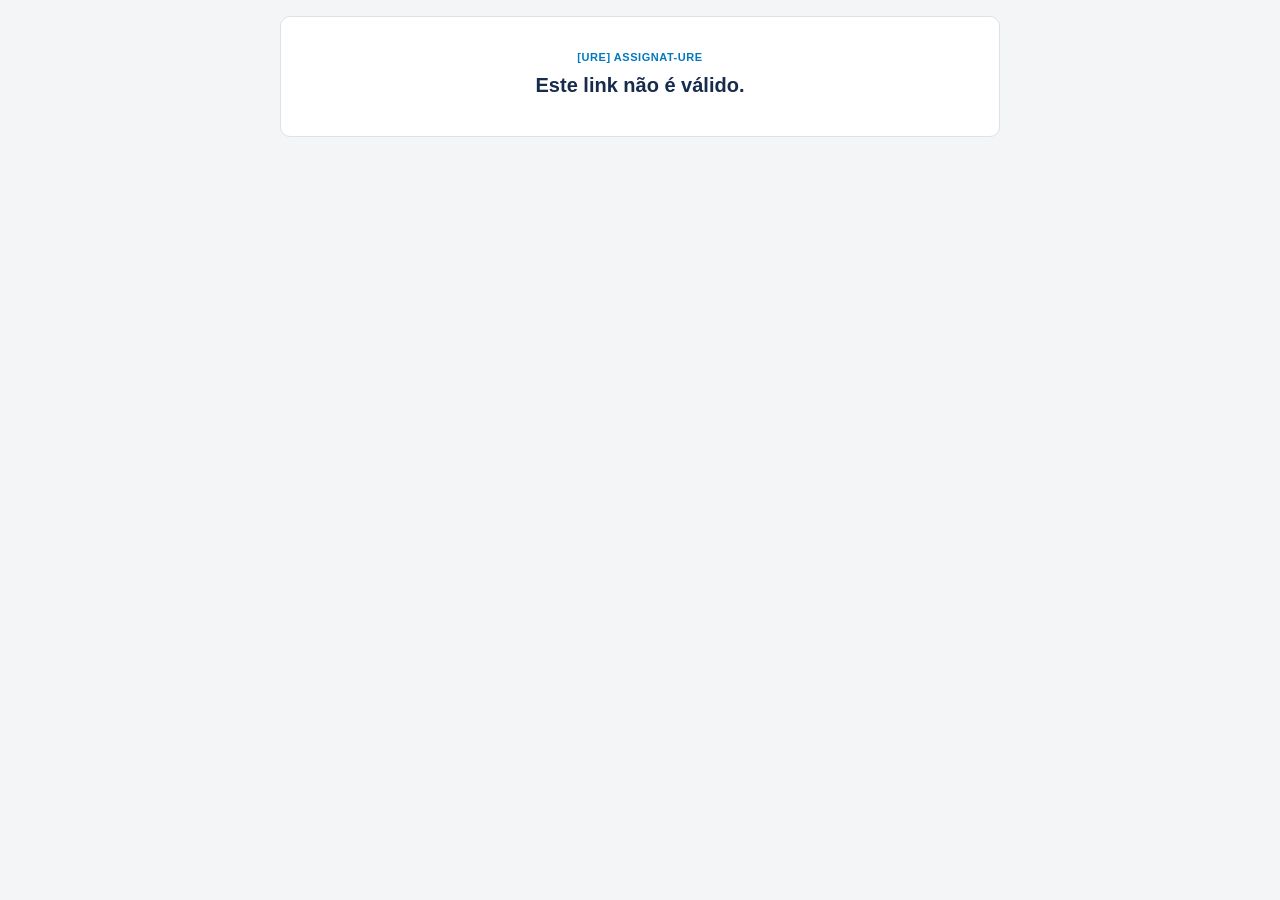
==== docs/assinar/index.html @ cedcf112 "Página própria de assinatura, sem o erro do Google com contas conectadas Co-Authored-By: Claude Opus" ====
<!DOCTYPE html>
<html lang="pt-BR">
<head>
  <meta charset="utf-8">
  <meta name="viewport" content="width=device-width, initial-scale=1">
  <meta name="referrer" content="no-referrer">
  <meta name="robots" content="noindex">
  <title>Assinatura do termo de entrega</title>
  <style>
    :root { --primary: #0079bf; --primary-strong: #026aa7; --soft: #e4f0f6; --text: #172b4d; --muted: #6b778c; --border: #dfe1e6; --danger: #c62828; }
    * { box-sizing: border-box; }
    [hidden] { display: none !important; }
    body { background: #f4f5f7; color: var(--text); font: 14px/1.5 -apple-system, "Segoe UI", Roboto, Arial, sans-serif; margin: 0; padding: 16px; }
    main { margin: 0 auto; max-width: 720px; }
    .box { background: #fff; border: 1px solid var(--border); border-radius: 10px; margin-bottom: 16px; padding: 20px; }
    .eyebrow { color: var(--primary); font-size: 11px; font-weight: 800; letter-spacing: .05em; margin: 0 0 4px; }
    h1 { font-size: 20px; margin: 0 0 4px; }
    h2 { font-size: 15px; margin: 0 0 12px; }
    p { margin: 0 0 12px; }
    .muted { color: var(--muted); font-size: 13px; }
    .facts { display: grid; gap: 8px 16px; grid-template-columns: 1fr 1fr; }
    .facts small { color: var(--muted); display: block; font-size: 11px; font-weight: 700; }
    .item { border-top: 1px solid var(--border); padding: 10px 0; }
    .item strong { display: block; }
    .item span { color: var(--muted); font-size: 12px; }
    .item p { font-size: 13px; margin: 4px 0 0; white-space: pre-line; }
    label { display: block; font-size: 13px; font-weight: 600; margin-bottom: 12px; }
    input[type=text] { border: 1px solid #c1c7d0; border-radius: 6px; display: block; font: inherit; margin-top: 4px; min-height: 40px; padding: 8px 12px; width: 100%; }
    input[type=text]:focus { border-color: var(--primary); box-shadow: 0 0 0 3px var(--soft); outline: none; }
    .types { display: flex; gap: 16px; margin-bottom: 12px; }
    .types label { font-weight: 400; margin: 0; }
    canvas { background: #fff; border: 1px dashed #c1c7d0; border-radius: 6px; display: block; height: 180px; touch-action: none; width: 100%; }
    .row { align-items: center; display: flex; justify-content: space-between; margin-bottom: 4px; }
    .link { background: none; border: 0; color: var(--primary-strong); cursor: pointer; font: inherit; font-size: 13px; padding: 0; }
    .check { display: flex; font-weight: 400; gap: 8px; margin: 12px 0; }
    .send { background: var(--primary); border: 0; border-radius: 6px; color: #fff; cursor: pointer; font: inherit; font-weight: 700; min-height: 44px; width: 100%; }
    .send:hover { background: var(--primary-strong); }
    .send:disabled { cursor: progress; opacity: .6; }
    .error { color: var(--danger); font-weight: 600; }
    .center { padding: 32px 20px; text-align: center; }
    @media (max-width: 480px) { .facts { grid-template-columns: 1fr; } body { padding: 8px; } }
  </style>
</head>
<body>
<main>
  <section class="box center" id="message">
    <p class="eyebrow">[URE] ASSIGNAT-URE</p>
    <h1 id="message-text">Carregando o termo...</h1>
  </section>

  <div id="content" hidden>
    <section class="box">
      <p class="eyebrow">[URE] ASSIGNAT-URE</p>
      <h1>Termo de entrega de equipamentos</h1>
      <p class="muted" id="term-info"></p>
      <p>Eu, <strong id="term-technician"></strong>, técnico(a) responsável, declaro que os equipamentos listados foram disponibilizados ao responsável identificado neste termo, com os resultados e observações registrados no atendimento.</p>
      <div class="facts">
        <div><small>Quadro / atendimento</small><span id="term-boards"></span></div>
        <div><small>Itens neste termo</small><span id="term-count"></span></div>
      </div>
    </section>
    <section class="box" id="items">
      <h2>Equipamentos entregues</h2>
    </section>
    <form class="box" id="form" novalidate>
      <h2>Assinatura de quem retira</h2>
      <label>Nome completo<input type="text" name="signer_name" maxlength="255" autocomplete="name" placeholder="NOME E SOBRENOME"></label>
      <div class="types" role="radiogroup" aria-label="Tipo de documento">
        <label><input type="radio" name="document_type" value="CPF" checked> CPF</label>
        <label><input type="radio" name="document_type" value="RG"> RG</label>
      </div>
      <label>Número do documento<input type="text" name="document" maxlength="14" inputmode="numeric" autocomplete="off"></label>
      <div class="row"><strong style="font-size:13px">Assine com o dedo, mouse ou caneta</strong><button type="button" class="link" id="clear">Limpar</button></div>
      <canvas id="pad" aria-label="Área para desenhar a assinatura"></canvas>
      <label class="check"><input type="checkbox" name="accepted"> <span>Conferi os equipamentos e os dados deste termo.</span></label>
      <p class="error" id="error" hidden></p>
      <button class="send" id="send" type="submit">Assinar termo</button>
    </form>
  </div>
</main>
<script>
(function () {
  // Só o script da URE é aceito: o endereço chega pelo link e aqui fica apenas o SHA-256 dele,
  // para ninguém usar esta página com um script próprio e colher documentos.
  var ALLOWED_SCRIPT_SHA256 = '2956429b9234f7769b9fb7f200b69b0b59adbbabc1b0043d212f41a319914363';
  var INVALID = 'Este link não é válido.';

  var params = new URLSearchParams(window.location.hash.slice(1));
  var scriptPath = params.get('s') || '';
  var token = params.get('t') || '';
  var endpoint = 'https://script.google.com/' + scriptPath + '/exec';

  function byId(id) { return document.getElementById(id); }

  function showMessage(text) {
    byId('content').hidden = true;
    byId('message').hidden = false;
    byId('message-text').textContent = text;
    window.scrollTo(0, 0);
  }

  async function sha256(value) {
    var digest = await window.crypto.subtle.digest('SHA-256', new TextEncoder().encode(value));
    return Array.prototype.map.call(new Uint8Array(digest), function (byte) {
      return byte.toString(16).padStart(2, '0');
    }).join('');
  }

  // Sem cookies: é isto que evita o erro do Google com contas conectadas no navegador.
  async function call(body) {
    var response = await fetch(endpoint, {
      method: 'POST',
      credentials: 'omit',
      referrerPolicy: 'no-referrer',
      headers: { 'Content-Type': 'text/plain;charset=utf-8' },
      body: JSON.stringify(body)
    });
    var data = await response.json();
    if (!data || !data.ok) {
      throw new Error(data && data.error || 'Não foi possível concluir.');
    }
    return data;
  }

  function renderTerm(term) {
    byId('term-info').textContent = 'Termo #' + term.batch_id + ' · ' + term.date;
    byId('term-technician').textContent = term.technician;
    byId('term-boards').textContent = term.boards || 'Não informado';
    byId('term-count').textContent = term.rows.length + ' equipamento(s)';
    var items = byId('items');
    term.rows.forEach(function (row) {
      var item = document.createElement('div');
      item.className = 'item';
      var name = document.createElement('strong');
      name.textContent = row.name;
      var info = document.createElement('span');
      info.textContent = '#' + row.code + ' · ' + row.status;
      item.appendChild(name);
      item.appendChild(info);
      if (row.report) {
        var report = document.createElement('p');
        report.textContent = row.report;
        item.appendChild(report);
      }
      items.appendChild(item);
    });
    byId('message').hidden = true;
    byId('content').hidden = false;
  }

  function setupForm() {
    var form = byId('form');
    var canvas = byId('pad');
    var error = byId('error');
    var send = byId('send');
    var width = Math.max(300, Math.round(canvas.getBoundingClientRect().width));
    var ratio = Math.max(1, Math.min(window.devicePixelRatio || 1, 2));
    canvas.width = Math.round(width * ratio);
    canvas.height = Math.round(180 * ratio);
    var ctx = canvas.getContext('2d');
    ctx.scale(ratio, ratio);
    ctx.lineCap = 'round';
    ctx.lineJoin = 'round';
    ctx.lineWidth = 2.6;
    ctx.strokeStyle = '#17223b';
    var drawing = false;
    var signed = false;
    function point(event) {
      var rect = canvas.getBoundingClientRect();
      return { x: (event.clientX - rect.left) * width / rect.width, y: (event.clientY - rect.top) * 180 / rect.height };
    }
    canvas.addEventListener('pointerdown', function (event) {
      event.preventDefault();
      canvas.setPointerCapture(event.pointerId);
      var p = point(event);
      ctx.beginPath();
      ctx.moveTo(p.x, p.y);
      ctx.lineTo(p.x + 0.1, p.y + 0.1);
      ctx.stroke();
      drawing = true;
      signed = true;
    });
    canvas.addEventListener('pointermove', function (event) {
      if (!drawing) { return; }
      event.preventDefault();
      var p = point(event);
      ctx.lineTo(p.x, p.y);
      ctx.stroke();
    });
    canvas.addEventListener('pointerup', function () { drawing = false; });
    canvas.addEventListener('pointercancel', function () { drawing = false; });
    byId('clear').addEventListener('click', function () {
      ctx.clearRect(0, 0, width, 180);
      signed = false;
    });
    function fail(text) {
      error.textContent = text;
      error.hidden = false;
      send.disabled = false;
      send.textContent = 'Assinar termo';
    }
    form.addEventListener('submit', async function (event) {
      event.preventDefault();
      error.hidden = true;
      if (!signed) { fail('Desenhe a assinatura antes de concluir.'); return; }
      if (!form.accepted.checked) { fail('Confirme que conferiu os dados do termo.'); return; }
      send.disabled = true;
      send.textContent = 'Registrando assinatura...';
      try {
        await call({
          action: 'sign',
          token: token,
          form: {
            signer_name: form.signer_name.value,
            document_type: form.document_type.value,
            document: form.document.value,
            signature_png: canvas.toDataURL('image/png'),
            accepted: form.accepted.checked
          }
        });
        showMessage('Termo assinado. Obrigado!');
        var note = document.createElement('p');
        note.className = 'muted';
        note.textContent = 'Você receberá o termo assinado por e-mail em alguns minutos.';
        byId('message').appendChild(note);
      } catch (failure) {
        fail(failure instanceof TypeError ? 'Sem conexão com o serviço de assinatura. Tente de novo.' : failure.message);
      }
    });
  }

  async function start() {
    if (!/^[a-f0-9]{48}$/.test(token) || await sha256(scriptPath) !== ALLOWED_SCRIPT_SHA256) {
      showMessage(INVALID);
      return;
    }
    try {
      var data = await call({ action: 'term', token: token });
      if (data.problem) {
        showMessage(data.problem);
        return;
      }
      renderTerm(data.term);
      setupForm();
    } catch (failure) {
      showMessage('Não foi possível abrir o termo agora. Atualize a página em instantes.');
    }
  }

  start();
}());
</script>
</body>
</html>
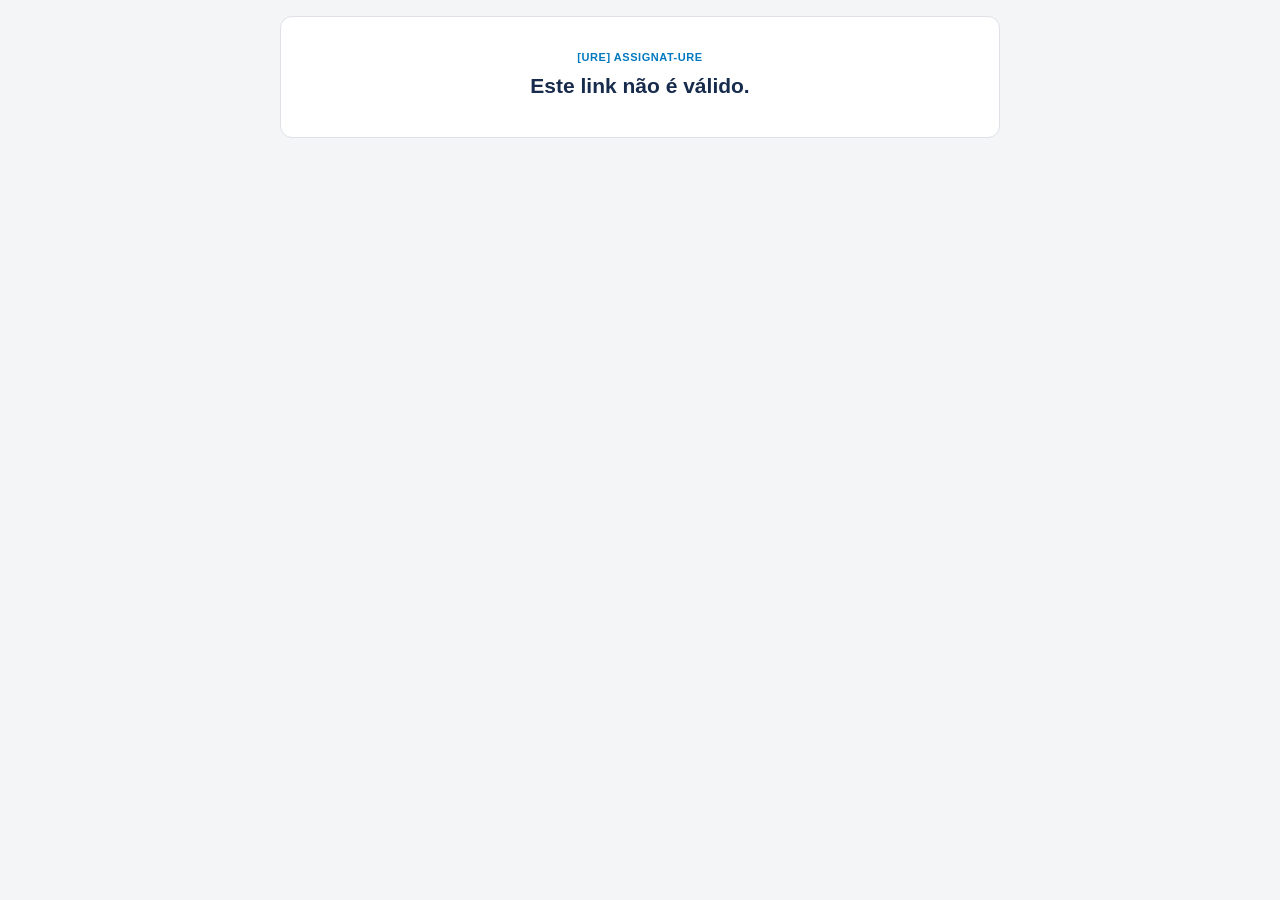
==== commit 23e8cabb: "Página de assinatura por e-mail: CPF/RG mais claros e visual melhor Escolha de documento em cartões " ====
--- a/docs/assinar/index.html
+++ b/docs/assinar/index.html
@@ -7,38 +7,71 @@
   <meta name="robots" content="noindex">
   <title>Assinatura do termo de entrega</title>
   <style>
-    :root { --primary: #0079bf; --primary-strong: #026aa7; --soft: #e4f0f6; --text: #172b4d; --muted: #6b778c; --border: #dfe1e6; --danger: #c62828; }
+    :root { --primary: #0079bf; --primary-strong: #026aa7; --soft: #e4f0f6; --text: #172b4d; --muted: #6b778c; --border: #dfe1e6; --danger: #c62828; --danger-soft: #fdecea; --ok: #1b7f3b; --ok-soft: #e3f4e5; }
     * { box-sizing: border-box; }
     [hidden] { display: none !important; }
-    body { background: #f4f5f7; color: var(--text); font: 14px/1.5 -apple-system, "Segoe UI", Roboto, Arial, sans-serif; margin: 0; padding: 16px; }
+    body { background: #f4f5f7; color: var(--text); font: 15px/1.5 -apple-system, "Segoe UI", Roboto, Arial, sans-serif; margin: 0; padding: 16px; }
     main { margin: 0 auto; max-width: 720px; }
-    .box { background: #fff; border: 1px solid var(--border); border-radius: 10px; margin-bottom: 16px; padding: 20px; }
+    .box { background: #fff; border: 1px solid var(--border); border-radius: 12px; margin-bottom: 16px; padding: 20px; }
     .eyebrow { color: var(--primary); font-size: 11px; font-weight: 800; letter-spacing: .05em; margin: 0 0 4px; }
-    h1 { font-size: 20px; margin: 0 0 4px; }
-    h2 { font-size: 15px; margin: 0 0 12px; }
+    h1 { font-size: 21px; margin: 0 0 4px; }
+    h2 { align-items: center; display: flex; font-size: 16px; gap: 10px; margin: 0 0 16px; }
+    h2 .num { align-items: center; background: var(--primary); border-radius: 50%; color: #fff; display: inline-flex; flex: none; font-size: 13px; height: 26px; justify-content: center; width: 26px; }
     p { margin: 0 0 12px; }
     .muted { color: var(--muted); font-size: 13px; }
     .facts { display: grid; gap: 8px 16px; grid-template-columns: 1fr 1fr; }
-    .facts small { color: var(--muted); display: block; font-size: 11px; font-weight: 700; }
-    .item { border-top: 1px solid var(--border); padding: 10px 0; }
+    .facts small { color: var(--muted); display: block; font-size: 11px; font-weight: 700; text-transform: uppercase; }
+    .item { border-top: 1px solid var(--border); padding: 12px 0; }
+    .item-head { align-items: flex-start; display: flex; gap: 8px; justify-content: space-between; }
     .item strong { display: block; }
-    .item span { color: var(--muted); font-size: 12px; }
-    .item p { font-size: 13px; margin: 4px 0 0; white-space: pre-line; }
-    label { display: block; font-size: 13px; font-weight: 600; margin-bottom: 12px; }
-    input[type=text] { border: 1px solid #c1c7d0; border-radius: 6px; display: block; font: inherit; margin-top: 4px; min-height: 40px; padding: 8px 12px; width: 100%; }
+    .item .code { color: var(--muted); font-size: 12px; }
+    .item p { background: #f7f8fa; border-radius: 6px; font-size: 13px; margin: 6px 0 0; padding: 6px 10px; white-space: pre-line; }
+    .pill { background: var(--soft); border-radius: 999px; color: var(--primary-strong); flex: none; font-size: 11px; font-weight: 800; padding: 2px 10px; }
+    .pill.is-done { background: var(--ok-soft); color: var(--ok); }
+    .pill.is-bad { background: var(--danger-soft); color: var(--danger); }
+    .field { margin-bottom: 18px; }
+    .field > label, .label { display: block; font-size: 13px; font-weight: 700; margin-bottom: 6px; }
+    input[type=text] { background: #fff; border: 1px solid #c1c7d0; border-radius: 8px; color: var(--text); display: block; font: inherit; font-size: 17px; letter-spacing: .02em; min-height: 48px; padding: 10px 14px; width: 100%; }
+    input[type=text]::placeholder { color: #a5adba; letter-spacing: normal; }
     input[type=text]:focus { border-color: var(--primary); box-shadow: 0 0 0 3px var(--soft); outline: none; }
-    .types { display: flex; gap: 16px; margin-bottom: 12px; }
-    .types label { font-weight: 400; margin: 0; }
-    canvas { background: #fff; border: 1px dashed #c1c7d0; border-radius: 6px; display: block; height: 180px; touch-action: none; width: 100%; }
-    .row { align-items: center; display: flex; justify-content: space-between; margin-bottom: 4px; }
-    .link { background: none; border: 0; color: var(--primary-strong); cursor: pointer; font: inherit; font-size: 13px; padding: 0; }
-    .check { display: flex; font-weight: 400; gap: 8px; margin: 12px 0; }
-    .send { background: var(--primary); border: 0; border-radius: 6px; color: #fff; cursor: pointer; font: inherit; font-weight: 700; min-height: 44px; width: 100%; }
+    input[type=text].is-bad { border-color: var(--danger); box-shadow: 0 0 0 3px var(--danger-soft); }
+    input[type=text].is-ok { border-color: var(--ok); }
+    .hint { color: var(--muted); font-size: 12px; margin-top: 6px; }
+    .feedback { align-items: center; display: flex; font-size: 13px; font-weight: 600; gap: 6px; margin-top: 6px; }
+    .feedback.is-ok { color: var(--ok); }
+    .feedback.is-bad { color: var(--danger); }
+    .types { display: grid; gap: 10px; grid-template-columns: 1fr 1fr; }
+    .type { cursor: pointer; display: block; position: relative; }
+    .type input { opacity: 0; pointer-events: none; position: absolute; }
+    .type-card { align-items: center; background: #fff; border: 2px solid var(--border); border-radius: 10px; display: flex; gap: 12px; min-height: 64px; padding: 10px 14px; transition: border-color .12s, background .12s; }
+    .type b { align-items: center; background: #f4f5f7; border-radius: 8px; color: var(--muted); display: inline-flex; flex: none; font-size: 13px; height: 38px; justify-content: center; width: 46px; }
+    .type small { color: var(--muted); display: block; font-size: 12px; font-weight: 400; line-height: 1.3; }
+    .type em { display: block; font-style: normal; font-weight: 700; }
+    .type input:checked + .type-card { background: #f3f9fd; border-color: var(--primary); }
+    .type input:checked + .type-card b { background: var(--primary); color: #fff; }
+    .type input:focus-visible + .type-card { box-shadow: 0 0 0 3px var(--soft); }
+    .pad-wrap { position: relative; }
+    canvas { background: #fff; border: 2px dashed #c1c7d0; border-radius: 10px; display: block; height: 200px; touch-action: none; width: 100%; }
+    canvas.is-bad { border-color: var(--danger); }
+    .pad-guide { border-top: 1px solid #c1c7d0; bottom: 46px; left: 24px; pointer-events: none; position: absolute; right: 24px; }
+    .pad-placeholder { color: #a5adba; left: 0; pointer-events: none; position: absolute; right: 0; text-align: center; top: 70px; }
+    .row { align-items: center; display: flex; justify-content: space-between; margin-bottom: 6px; }
+    .link { background: none; border: 1px solid var(--border); border-radius: 6px; color: var(--primary-strong); cursor: pointer; font: inherit; font-size: 13px; font-weight: 600; padding: 4px 12px; }
+    .link:hover { background: var(--soft); }
+    .check { align-items: flex-start; background: #f7f8fa; border-radius: 8px; cursor: pointer; display: flex; font-size: 14px; gap: 10px; margin: 18px 0 14px; padding: 12px 14px; }
+    .check input { flex: none; height: 20px; margin: 1px 0 0; width: 20px; }
+    .send { background: var(--primary); border: 0; border-radius: 8px; color: #fff; cursor: pointer; font: inherit; font-size: 16px; font-weight: 700; min-height: 52px; width: 100%; }
     .send:hover { background: var(--primary-strong); }
     .send:disabled { cursor: progress; opacity: .6; }
-    .error { color: var(--danger); font-weight: 600; }
+    .error { background: var(--danger-soft); border-radius: 8px; color: var(--danger); font-weight: 600; padding: 10px 14px; }
     .center { padding: 32px 20px; text-align: center; }
-    @media (max-width: 480px) { .facts { grid-template-columns: 1fr; } body { padding: 8px; } }
+    .privacy { color: var(--muted); font-size: 12px; margin: 10px 0 0; text-align: center; }
+    @media (max-width: 480px) {
+      .facts { grid-template-columns: 1fr; }
+      body { padding: 8px; }
+      .box { padding: 16px; }
+      .type-card { flex-direction: column; gap: 6px; text-align: center; }
+    }
   </style>
 </head>
 <body>
@@ -51,30 +84,48 @@
   <div id="content" hidden>
     <section class="box">
       <p class="eyebrow">[URE] ASSIGNAT-URE</p>
-      <h1>Termo de entrega de equipamentos</h1>
+      <h1 id="term-title">Termo de entrega de equipamentos</h1>
       <p class="muted" id="term-info"></p>
-      <p>Eu, <strong id="term-technician"></strong>, técnico(a) responsável, declaro que os equipamentos listados foram disponibilizados ao responsável identificado neste termo, com os resultados e observações registrados no atendimento.</p>
+      <p>Eu, <strong id="term-technician"></strong>, <span id="term-role">técnico(a)</span> responsável, declaro que os <span id="term-noun">equipamentos</span> listados foram disponibilizados ao responsável identificado neste termo, com os resultados e observações registrados no atendimento.</p>
       <div class="facts">
-        <div><small>Quadro / atendimento</small><span id="term-boards"></span></div>
         <div><small>Itens neste termo</small><span id="term-count"></span></div>
       </div>
     </section>
     <section class="box" id="items">
-      <h2>Equipamentos entregues</h2>
+      <h2 id="term-heading">Equipamentos entregues</h2>
     </section>
     <form class="box" id="form" novalidate>
-      <h2>Assinatura de quem retira</h2>
-      <label>Nome completo<input type="text" name="signer_name" maxlength="255" autocomplete="name" placeholder="NOME E SOBRENOME"></label>
-      <div class="types" role="radiogroup" aria-label="Tipo de documento">
-        <label><input type="radio" name="document_type" value="CPF" checked> CPF</label>
-        <label><input type="radio" name="document_type" value="RG"> RG</label>
+      <h2><span class="num">1</span> Quem está retirando</h2>
+      <div class="field">
+        <label for="signer-name">Nome completo</label>
+        <input type="text" id="signer-name" name="signer_name" maxlength="255" autocomplete="name" autocapitalize="characters" placeholder="NOME E SOBRENOME" aria-describedby="name-feedback">
+        <div class="feedback" id="name-feedback" aria-live="polite" hidden></div>
       </div>
-      <label>Número do documento<input type="text" name="document" maxlength="14" inputmode="numeric" autocomplete="off"></label>
-      <div class="row"><strong style="font-size:13px">Assine com o dedo, mouse ou caneta</strong><button type="button" class="link" id="clear">Limpar</button></div>
-      <canvas id="pad" aria-label="Área para desenhar a assinatura"></canvas>
-      <label class="check"><input type="checkbox" name="accepted"> <span>Conferi os equipamentos e os dados deste termo.</span></label>
-      <p class="error" id="error" hidden></p>
+      <div class="field">
+        <span class="label" id="doc-type-label">Documento</span>
+        <div class="types" role="radiogroup" aria-labelledby="doc-type-label">
+          <label class="type"><input type="radio" name="document_type" value="CPF" checked><span class="type-card"><b>CPF</b><span><em>CPF</em><small>Cadastro de Pessoa Física</small></span></span></label>
+          <label class="type"><input type="radio" name="document_type" value="RG"><span class="type-card"><b>RG</b><span><em>RG</em><small>Registro Geral (identidade)</small></span></span></label>
+        </div>
+      </div>
+      <div class="field">
+        <label for="doc-number" id="doc-label">Número do CPF</label>
+        <input type="text" id="doc-number" name="document" maxlength="14" inputmode="numeric" autocomplete="off" placeholder="000.000.000-00" aria-describedby="doc-hint doc-feedback">
+        <div class="hint" id="doc-hint">Digite só os números; os pontos e o traço entram sozinhos.</div>
+        <div class="feedback" id="doc-feedback" aria-live="polite" hidden></div>
+      </div>
+
+      <h2 style="margin-top:8px"><span class="num">2</span> Assinatura</h2>
+      <div class="row"><span class="label" style="margin:0">Assine com o dedo, mouse ou caneta</span><button type="button" class="link" id="clear">Limpar</button></div>
+      <div class="pad-wrap">
+        <canvas id="pad" aria-label="Área para desenhar a assinatura"></canvas>
+        <div class="pad-guide" aria-hidden="true"></div>
+        <div class="pad-placeholder" id="pad-placeholder" aria-hidden="true">Assine aqui</div>
+      </div>
+      <label class="check"><input type="checkbox" name="accepted"> <span>Conferi os <span id="term-noun-check">equipamentos</span> e os dados deste termo.</span></label>
+      <p class="error" id="error" role="alert" hidden></p>
       <button class="send" id="send" type="submit">Assinar termo</button>
+      <p class="privacy">O documento é usado só neste termo e aparece mascarado no PDF (ex.: 123.***.***-**).</p>
     </form>
   </div>
 </main>
@@ -122,21 +173,47 @@
     return data;
   }
 
+  function statusTone(status) {
+    var value = String(status || '').toLowerCase();
+    return value.indexOf('conclu') >= 0 ? ' is-done' : (value.indexOf('inserv') >= 0 ? ' is-bad' : '');
+  }
+
   function renderTerm(term) {
     byId('term-info').textContent = 'Termo #' + term.batch_id + ' · ' + term.date;
     byId('term-technician').textContent = term.technician;
-    byId('term-boards').textContent = term.boards || 'Não informado';
-    byId('term-count').textContent = term.rows.length + ' equipamento(s)';
+    // Termo enviado antes destes textos existirem continua com os textos gerais.
+    var labels = term.labels || {};
+    if (labels.title) {
+      byId('term-title').textContent = labels.title;
+      document.title = labels.title;
+      byId('term-role').textContent = labels.role;
+      byId('term-noun').textContent = labels.noun;
+      byId('term-noun-check').textContent = labels.noun;
+      byId('term-heading').textContent = labels.heading;
+    }
+    byId('term-count').textContent = term.rows.length + ' ' + (labels.unit || 'equipamento(s)');
     var items = byId('items');
     term.rows.forEach(function (row) {
       var item = document.createElement('div');
       item.className = 'item';
+      var head = document.createElement('div');
+      head.className = 'item-head';
+      var title = document.createElement('div');
       var name = document.createElement('strong');
       name.textContent = row.name;
-      var info = document.createElement('span');
-      info.textContent = '#' + row.code + ' · ' + row.status;
-      item.appendChild(name);
-      item.appendChild(info);
+      var code = document.createElement('span');
+      code.className = 'code';
+      code.textContent = '#' + row.code;
+      title.appendChild(name);
+      title.appendChild(code);
+      head.appendChild(title);
+      if (labels.show_status !== false && row.status) {
+        var pill = document.createElement('span');
+        pill.className = 'pill' + statusTone(row.status);
+        pill.textContent = row.status;
+        head.appendChild(pill);
+      }
+      item.appendChild(head);
       if (row.report) {
         var report = document.createElement('p');
         report.textContent = row.report;
@@ -148,15 +225,140 @@
     byId('content').hidden = false;
   }
 
+  function validCpf(digits) {
+    if (!/^[0-9]{11}$/.test(digits) || /^(.)\1{10}$/.test(digits)) { return false; }
+    for (var length = 9; length <= 10; length++) {
+      var sum = 0;
+      for (var i = 0; i < length; i++) { sum += Number(digits.charAt(i)) * (length + 1 - i); }
+      var digit = (sum * 10) % 11;
+      if ((digit === 10 ? 0 : digit) !== Number(digits.charAt(length))) { return false; }
+    }
+    return true;
+  }
+
+  function maskCpf(digits) {
+    return digits.slice(0, 3)
+      + (digits.length > 3 ? '.' + digits.slice(3, 6) : '')
+      + (digits.length > 6 ? '.' + digits.slice(6, 9) : '')
+      + (digits.length > 9 ? '-' + digits.slice(9, 11) : '');
+  }
+
+  // RG: de 7 a 10 caracteres, só o último pode ser X (dígito verificador). Mesmo formato do termo.
+  function cleanRg(value) {
+    var raw = String(value).toUpperCase().replace(/[^0-9X]/g, '');
+    var body = raw.replace(/X/g, '');
+    var last = raw.charAt(raw.length - 1) === 'X' ? 'X' : '';
+    return (last ? body.slice(0, 9) + last : body.slice(0, 10));
+  }
+
+  function validRg(raw) { return /^[0-9]{7,9}[0-9X]?$/.test(raw) && raw.length >= 7; }
+
+  function maskRg(raw) {
+    if (raw.length < 7) { return raw; }
+    var first = raw.length === 10 ? 3 : (raw.length === 9 ? 2 : (raw.length === 8 ? 1 : 0));
+    if (first === 0) { return raw.slice(0, 3) + '.' + raw.slice(3, 6) + '-' + raw.slice(6); }
+    return raw.slice(0, first) + '.' + raw.slice(first, first + 3) + '.' + raw.slice(first + 3, first + 6) + '-' + raw.slice(-1);
+  }
+
+  function setFeedback(element, input, state, text) {
+    element.hidden = state === '';
+    element.className = 'feedback' + (state ? ' is-' + state : '');
+    element.textContent = state === 'ok' ? '✓ ' + text : (state === 'bad' ? '! ' + text : '');
+    input.classList.toggle('is-bad', state === 'bad');
+    input.classList.toggle('is-ok', state === 'ok');
+  }
+
+  function setupName(form) {
+    var input = form.signer_name;
+    var feedback = byId('name-feedback');
+    var touched = false;
+    function words() { return input.value.trim().split(/\s+/).filter(function (part) { return part.length >= 2; }); }
+    function refresh(force) {
+      if (!touched && !force) { return; }
+      var ok = words().length >= 2;
+      setFeedback(feedback, input, ok ? '' : 'bad', 'Escreva o nome e o sobrenome.');
+    }
+    input.addEventListener('input', function () {
+      var start = input.selectionStart;
+      input.value = input.value.toUpperCase();
+      input.setSelectionRange(start, start);
+      if (touched) { refresh(); }
+    });
+    input.addEventListener('blur', function () { if (input.value.trim() !== '') { touched = true; } refresh(); });
+    return function () { touched = true; refresh(true); return words().length >= 2; };
+  }
+
+  function setupDocument(form) {
+    var input = form.document;
+    var feedback = byId('doc-feedback');
+    function isCpf() { return form.document_type.value === 'CPF'; }
+    function raw() { return isCpf() ? input.value.replace(/[^0-9]/g, '') : cleanRg(input.value); }
+    function refresh(force) {
+      var value = raw();
+      if (isCpf()) {
+        if (value.length < 11 && !force) { setFeedback(feedback, input, '', ''); return; }
+        if (validCpf(value)) { setFeedback(feedback, input, 'ok', 'CPF válido.'); return; }
+        setFeedback(feedback, input, 'bad', value.length < 11
+          ? 'O CPF tem 11 números. Faltam ' + (11 - value.length) + '.'
+          : 'CPF inválido. Confira os números.');
+        return;
+      }
+      if (value.length < 7 && !force) { setFeedback(feedback, input, '', ''); return; }
+      if (validRg(value)) { setFeedback(feedback, input, 'ok', 'RG com ' + value.length + ' caracteres.'); return; }
+      setFeedback(feedback, input, 'bad', 'O RG tem de 7 a 10 caracteres (o último pode ser X).');
+    }
+    function applyType() {
+      var cpf = isCpf();
+      byId('doc-label').textContent = cpf ? 'Número do CPF' : 'Número do RG';
+      byId('doc-hint').textContent = cpf
+        ? 'Digite só os números; os pontos e o traço entram sozinhos.'
+        : 'Digite os números do RG. Se o último dígito for X, digite X.';
+      input.placeholder = cpf ? '000.000.000-00' : '00.000.000-0';
+      input.inputMode = cpf ? 'numeric' : 'text';
+      input.maxLength = cpf ? 14 : 13;
+    }
+    input.addEventListener('input', function () {
+      // Mantém o cursor depois do mesmo caractere ao corrigir no meio do campo.
+      var keep = /[0-9X]/i;
+      var before = input.value.slice(0, input.selectionStart).replace(/[^0-9X]/gi, '').length;
+      var masked = isCpf() ? maskCpf(input.value.replace(/[^0-9]/g, '').slice(0, 11)) : maskRg(cleanRg(input.value));
+      var caret = 0;
+      for (var seen = 0; caret < masked.length && seen < before; caret++) {
+        if (keep.test(masked.charAt(caret))) { seen++; }
+      }
+      input.value = masked;
+      input.setSelectionRange(caret, caret);
+      refresh();
+    });
+    input.addEventListener('blur', function () { if (input.value !== '') { refresh(true); } });
+    form.querySelectorAll('[name="document_type"]').forEach(function (radio) {
+      radio.addEventListener('change', function () {
+        input.value = '';
+        applyType();
+        refresh();
+        input.focus();
+      });
+    });
+    applyType();
+    return function () {
+      refresh(true);
+      return isCpf() ? validCpf(raw()) : validRg(raw());
+    };
+  }
+
   function setupForm() {
     var form = byId('form');
+    var nameOk = setupName(form);
+    var documentOk = setupDocument(form);
     var canvas = byId('pad');
+    var placeholder = byId('pad-placeholder');
     var error = byId('error');
     var send = byId('send');
+    var height = 200;
     var width = Math.max(300, Math.round(canvas.getBoundingClientRect().width));
     var ratio = Math.max(1, Math.min(window.devicePixelRatio || 1, 2));
     canvas.width = Math.round(width * ratio);
-    canvas.height = Math.round(180 * ratio);
+    canvas.height = Math.round(height * ratio);
     var ctx = canvas.getContext('2d');
     ctx.scale(ratio, ratio);
     ctx.lineCap = 'round';
@@ -167,7 +369,7 @@
     var signed = false;
     function point(event) {
       var rect = canvas.getBoundingClientRect();
-      return { x: (event.clientX - rect.left) * width / rect.width, y: (event.clientY - rect.top) * 180 / rect.height };
+      return { x: (event.clientX - rect.left) * width / rect.width, y: (event.clientY - rect.top) * height / rect.height };
     }
     canvas.addEventListener('pointerdown', function (event) {
       event.preventDefault();
@@ -179,6 +381,8 @@
       ctx.stroke();
       drawing = true;
       signed = true;
+      placeholder.hidden = true;
+      canvas.classList.remove('is-bad');
     });
     canvas.addEventListener('pointermove', function (event) {
       if (!drawing) { return; }
@@ -190,20 +394,29 @@
     canvas.addEventListener('pointerup', function () { drawing = false; });
     canvas.addEventListener('pointercancel', function () { drawing = false; });
     byId('clear').addEventListener('click', function () {
-      ctx.clearRect(0, 0, width, 180);
+      ctx.clearRect(0, 0, width, height);
       signed = false;
-    });
-    function fail(text) {
+      placeholder.hidden = false;
+    });
+    function fail(text, focus) {
       error.textContent = text;
       error.hidden = false;
       send.disabled = false;
       send.textContent = 'Assinar termo';
+      if (focus) {
+        focus.scrollIntoView({ behavior: 'smooth', block: 'center' });
+        if (focus.focus) { focus.focus({ preventScroll: true }); }
+      }
     }
     form.addEventListener('submit', async function (event) {
       event.preventDefault();
+      if (send.disabled) { return; }
       error.hidden = true;
-      if (!signed) { fail('Desenhe a assinatura antes de concluir.'); return; }
-      if (!form.accepted.checked) { fail('Confirme que conferiu os dados do termo.'); return; }
+      var cpf = form.document_type.value === 'CPF';
+      if (!nameOk()) { fail('Escreva o nome completo de quem está retirando.', form.signer_name); return; }
+      if (!documentOk()) { fail(cpf ? 'Confira o CPF: os números não formam um CPF válido.' : 'Confira o RG: ele tem de 7 a 10 caracteres.', form.document); return; }
+      if (!signed) { canvas.classList.add('is-bad'); fail('Desenhe a assinatura antes de concluir.', canvas); return; }
+      if (!form.accepted.checked) { fail('Marque que conferiu os dados do termo.', form.accepted); return; }
       send.disabled = true;
       send.textContent = 'Registrando assinatura...';
       try {
@@ -211,7 +424,7 @@
           action: 'sign',
           token: token,
           form: {
-            signer_name: form.signer_name.value,
+            signer_name: form.signer_name.value.trim(),
             document_type: form.document_type.value,
             document: form.document.value,
             signature_png: canvas.toDataURL('image/png'),
